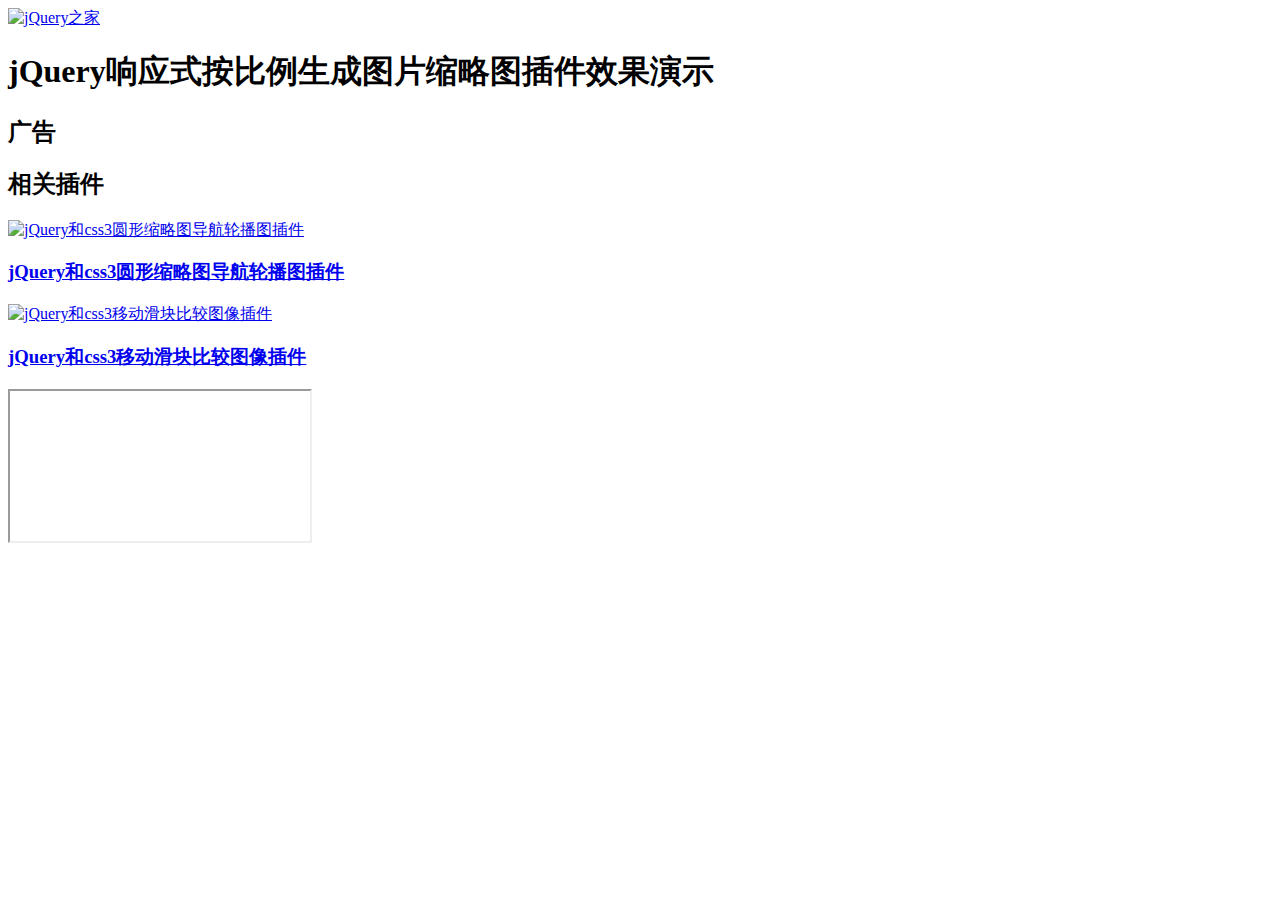
==== index2.html @ e14df822 "增加css和js" ====
<!DOCTYPE HTML>
<!--[if lt IE 7]> <html class="no-js ie6 oldie" lang="zh"> <![endif]-->
<!--[if IE 7]>    <html class="no-js ie7 oldie" lang="zh"> <![endif]-->
<!--[if IE 8]>    <html class="no-js ie8 oldie" lang="zh"> <![endif]-->
<!--[if gt IE 8]><!--> <html class="no-js" lang="zh">  <!--<![endif]-->
<head>
	<meta charset="UTF-8">
	<meta http-equiv="X-UA-Compatible" content="IE=edge,chrome=1"> 
	<meta name="viewport" content="width=device-width, initial-scale=1.0">
	<title>jQuery响应式按比例生成图片缩略图插件效果演示_jQuery之家-自由分享jQuery、html5、css3的插件库</title>
	<meta name="keywords" content="jqthumb,缩略图,生成缩略图,jquery,响应式,按比例生成缩略图" />
	<meta name="description" content="jQuery响应式按比例生成图片缩略图插件效果演示。" />
	<link rel="shortcut icon" href="http://www.htmleaf.com/favicon.ico">
	<link rel="apple-touch-icon" href="http://www.htmleaf.com/templets/default/images/ico/apple-touch-icon.png">
	<link rel="apple-touch-icon" sizes="72x72" href="http://www.htmleaf.com/templets/default/images/ico/apple-touch-icon-72.png">
	<link rel="apple-touch-icon" sizes="114x114" href="http://www.htmleaf.com/templets/default/images/ico/apple-touch-icon-114.png">
	<link rel="apple-touch-icon" sizes="144x144" href="http://www.htmleaf.com/templets/default/images/ico/apple-touch-icon-144.png">
	<link rel="stylesheet" type="text/css" href="http://www.htmleaf.com/templets/default/css/htmleaf-demo.min.css" />
	<!--[if lt IE 9]>
      <script src="http://www.htmleaf.com/assets/js/html5shiv.min.js"></script>
      <script src="http://www.htmleaf.com/assets/js/respond.min.js"></script>
    	<![endif]-->
</head>
<body>
	<div class="htmleaf-container">
		<div class="htmleaf-container--header">
			<div class="logo">
				<a href="http://www.htmleaf.com/"><img src="http://www.htmleaf.com/templets/default/images/logo.svg" alt="jQuery之家"></a>
			</div>
			<h1>jQuery响应式按比例生成图片缩略图插件效果演示</h1>
			<div class="responsive">
                    <a href="#" class="desktop active" title="在桌面浏览器中预览"></a> 
                    <a href="#" class="tabletlandscape" title="平板Landscape模式 (1024x768)"></a> 
                    <a href="#" class="tabletportrait" title="平板Portrait模式 (768x1024)"></a> 
                    <a href="#" class="mobilelandscape" title="移动手机Landscape模式 (480x320)"></a>
                    <a href="#" class="mobileportrait" title="移动手机Portrait模式 (320x480)"></a>
                </div>
			<div class="actions">
		          <div class="action">
		            <a href="http://www.htmleaf.com/jQuery/Image-Effects/201501211243.html" class="button button--empty" title="返回下载页"><i class="fa fa-leaf"></i></a>
		          </div>
		        </div>
		</div>
		<div class="htmleaf--main">
			<div class="htmleaf-container--side">
				<!--广告位-->
				<div class="htmleaf-adv">
					<h2 class="title">广告</h2>
					<div>
						<script type="text/javascript">
						    /*200*200*/
						    var cpro_id = "u2034900";
						</script>
						<script src="http://cpro.baidustatic.com/cpro/ui/c.js" type="text/javascript"></script>
					</div>
				</div>
				<!--相关插件-->
				<div class="htmleaf-related">
					<h2>相关插件</h2>
				      <a href="http://www.htmleaf.com/jQuery/Slideshow-Scroller/20141204667.html">
  <img src="http://img.htmleaf.com/1412/201412041558.jpg" width="300" alt="jQuery和css3圆形缩略图导航轮播图插件"/>
  <h3>jQuery和css3圆形缩略图导航轮播图插件</h3>
</a>
<a href="http://www.htmleaf.com/jQuery/Image-Effects/20141210751.html">
  <img src="http://img.htmleaf.com/1412/201412101318.jpg" width="300" alt="jQuery和css3移动滑块比较图像插件"/>
  <h3>jQuery和css3移动滑块比较图像插件</h3>
</a>
				</div>
			</div>
			<div class="htmleaf-container--content">
				<iframe src="http://demo.htmleaf.com/1501/201501211648/index.html" id="iframe" ></iframe>
			</div>
		</div>
	</div>
	<script src="http://www.htmleaf.com/templets/default/js/htmleaf-demo.min.js"></script>
	<script type="text/javascript">
		IS_IPAD=navigator.userAgent.match(/iPad/i)!=null;
		var t={desktop:"100%",tabletlandscape:1040,tabletportrait:788,mobilelandscape:480,mobileportrait:340,placebo:0};
		jQuery(".responsive a").on("click",function(){
		var e=jQuery(this);
		for(device in t){
			if(e.hasClass(device)){
				clicked=device;
				jQuery("#iframe").width(t[device]);
				if(clicked==device){
					jQuery(".responsive a").removeClass("active");
					e.addClass("active")}}}
		return false});
		if(IS_IPAD){
			$("#iframe").css("padding-bottom","60px")
		}
	</script>
	<script type="text/javascript">
		$(".htmleaf-container--side").mCustomScrollbar({
			theme:"minimal"
		});
	</script>
</body>
</html>
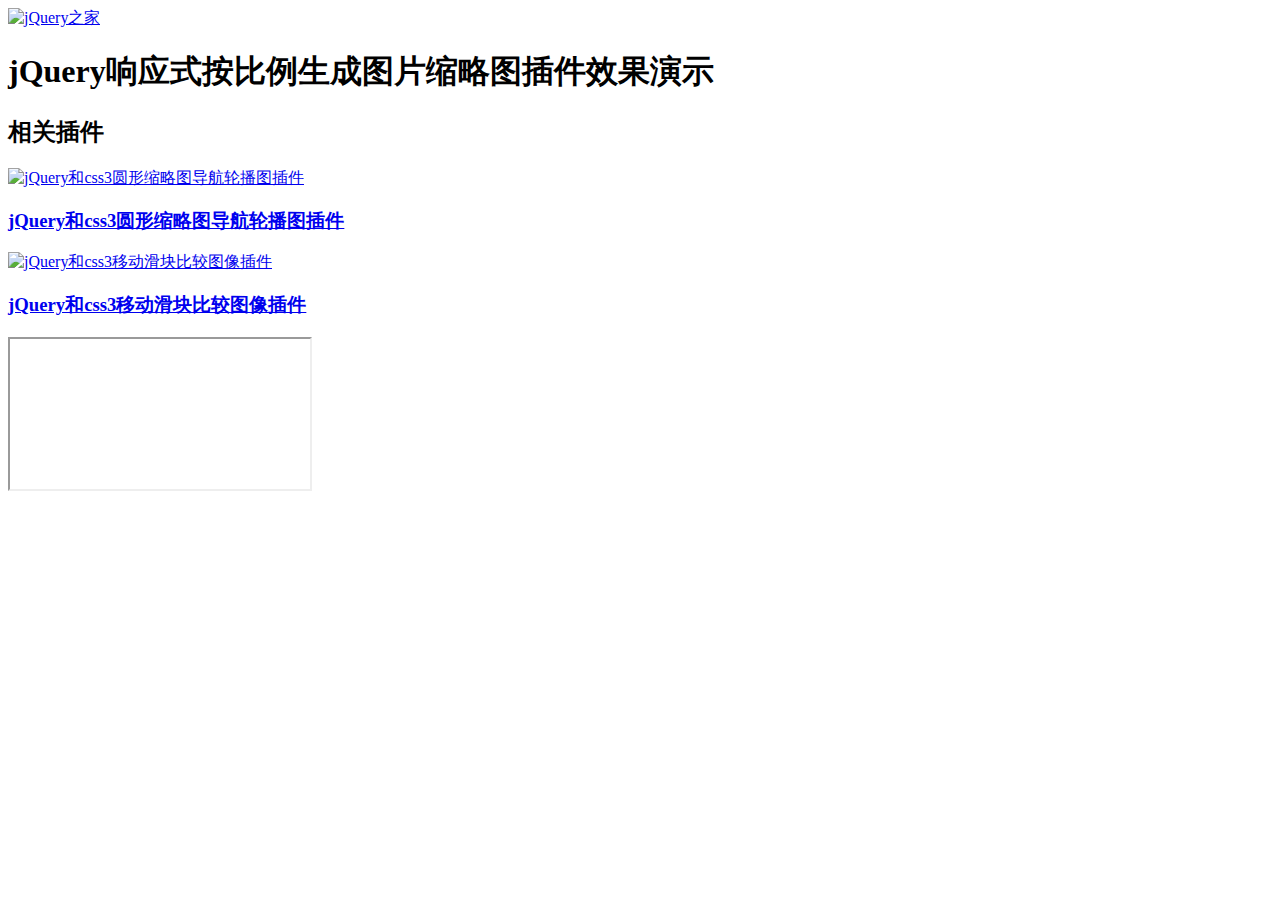
==== commit 005ad587: "增加资源" ====
--- a/index2.html
+++ b/index2.html
@@ -45,16 +45,7 @@
 		<div class="htmleaf--main">
 			<div class="htmleaf-container--side">
 				<!--广告位-->
-				<div class="htmleaf-adv">
-					<h2 class="title">广告</h2>
-					<div>
-						<script type="text/javascript">
-						    /*200*200*/
-						    var cpro_id = "u2034900";
-						</script>
-						<script src="http://cpro.baidustatic.com/cpro/ui/c.js" type="text/javascript"></script>
-					</div>
-				</div>
+				
 				<!--相关插件-->
 				<div class="htmleaf-related">
 					<h2>相关插件</h2>
